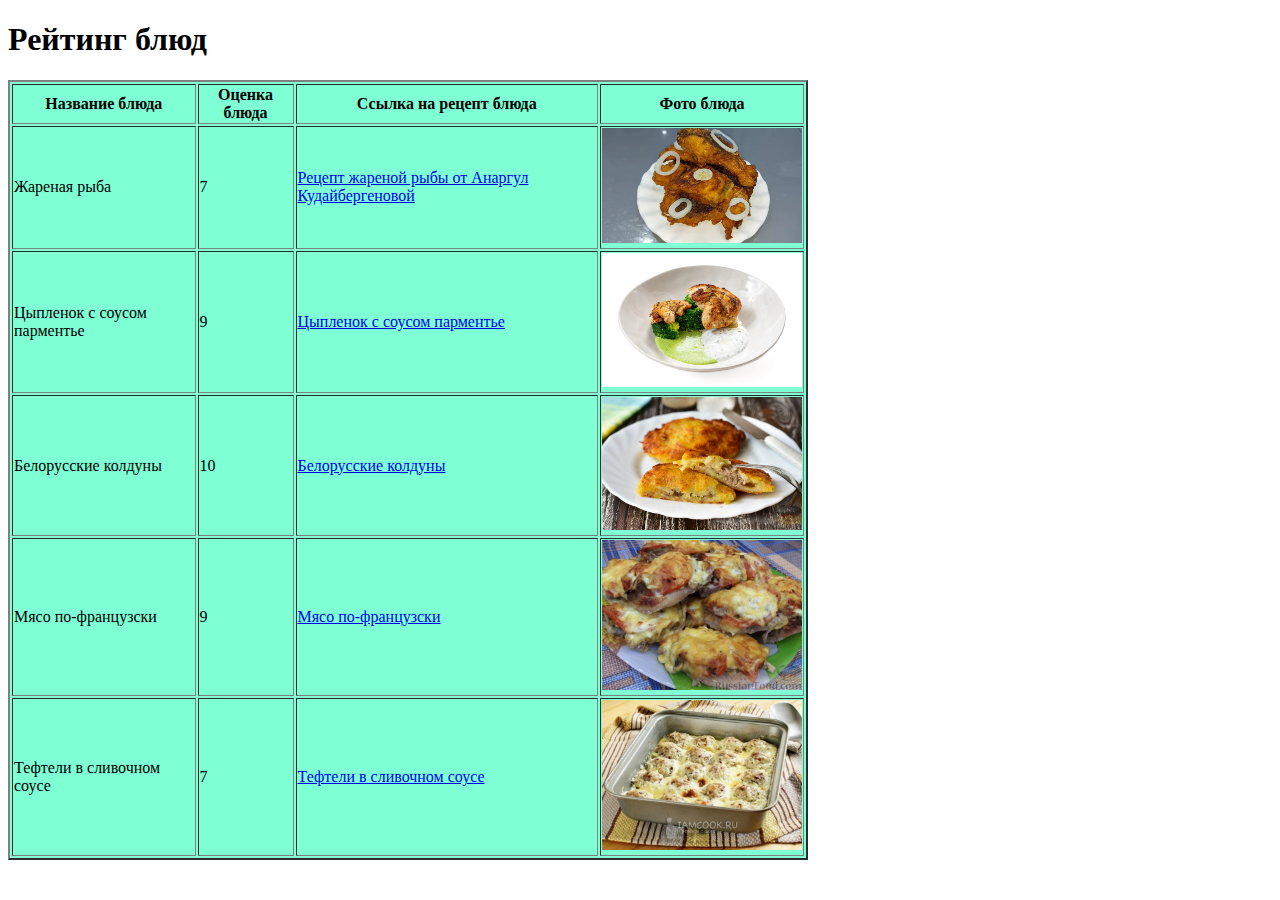
==== VD01.html @ 7ecbb5d5 "VD01" ====
<!DOCTYPE html>
<html lang="en">
<head>
    <meta charset="UTF-8">
    <meta name="viewport" content="width=device-width, initial-scale=1.0">
    <title>Рейтинг блюд </title>
    <style>
        .center {
            text-align: center;
        }
    </style>
</head>
<body>
    <div class="menu">
        <h1>Рейтинг блюд</h1>
    </div>

    <table style="background-color: Aquamarine;" align="centre" border="2px" height="200px" width="800px">

        <tr>
            <th>Название блюда</th>
            <th>Оценка блюда</th>
            <th>Ссылка на рецепт блюда</th>
            <th>Фото блюда</th>
        </tr>

        <tr>
            <td>Жареная рыба</td>
            <td>7</td>
            <td><a href="https://www.nur.kz/food/recipes/2110176-bystryj-recept-zharenoj-ryby-ot-anargul-kudajbergenovoj/" target="_blank">Рецепт жареной рыбы от Анаргул Кудайбергеновой</a></td>
            <td><img src="foto/жареная рыба.png" width="200" alt="Жареная рыба, рецепт от Анаргул Кудайбергеновой"></td>
        </tr>

        <tr>
            <td>Цыпленок с соусом парментье</td>
            <td>9</td>
            <td><a href="https://eda.ru/recepty/osnovnye-blyuda/cyplenok-s-sousom-parmente-176333" target="_blank">Цыпленок с соусом парментье</a></td>
            <td><img src="foto/Цыпленок с соусом парментье.png" width="200" alt="Цыпленок с соусом парментье"></td>
        </tr>

        <tr>
            <td>Белорусские колдуны</td>
            <td>10</td>
            <td><a href="https://www.russianfood.com/recipes/recipe.php?rid=151381" target="_blank">Белорусские колдуны</a></td>
            <td><img src="foto/колдуны.jpg" width="200" alt="Белорусские колдуны"></td>
        </tr>

        <tr>
            <td>Мясо по-французски</td>
            <td>9</td>
            <td><a href="https://www.russianfood.com/recipes/recipe.php?rid=129323" target="_blank">Мясо по-французски</a></td>
            <td><img src="foto/Мясо по-французски.jpg" width="200" alt="Мясо по-французски"></td>
        </tr>

        <tr>
            <td>Тефтели в сливочном соусе</td>
            <td>7</td>
            <td><a href="https://www.iamcook.ru/showrecipe/3118" target="_blank">Тефтели в сливочном соусе</a></td>
            <td><img src="foto/Тефтели в сливочном соусе.jpg" width="200" alt="Тефтели в сливочном соусе"></td>
        </tr>

    </table>
</body>
</html>
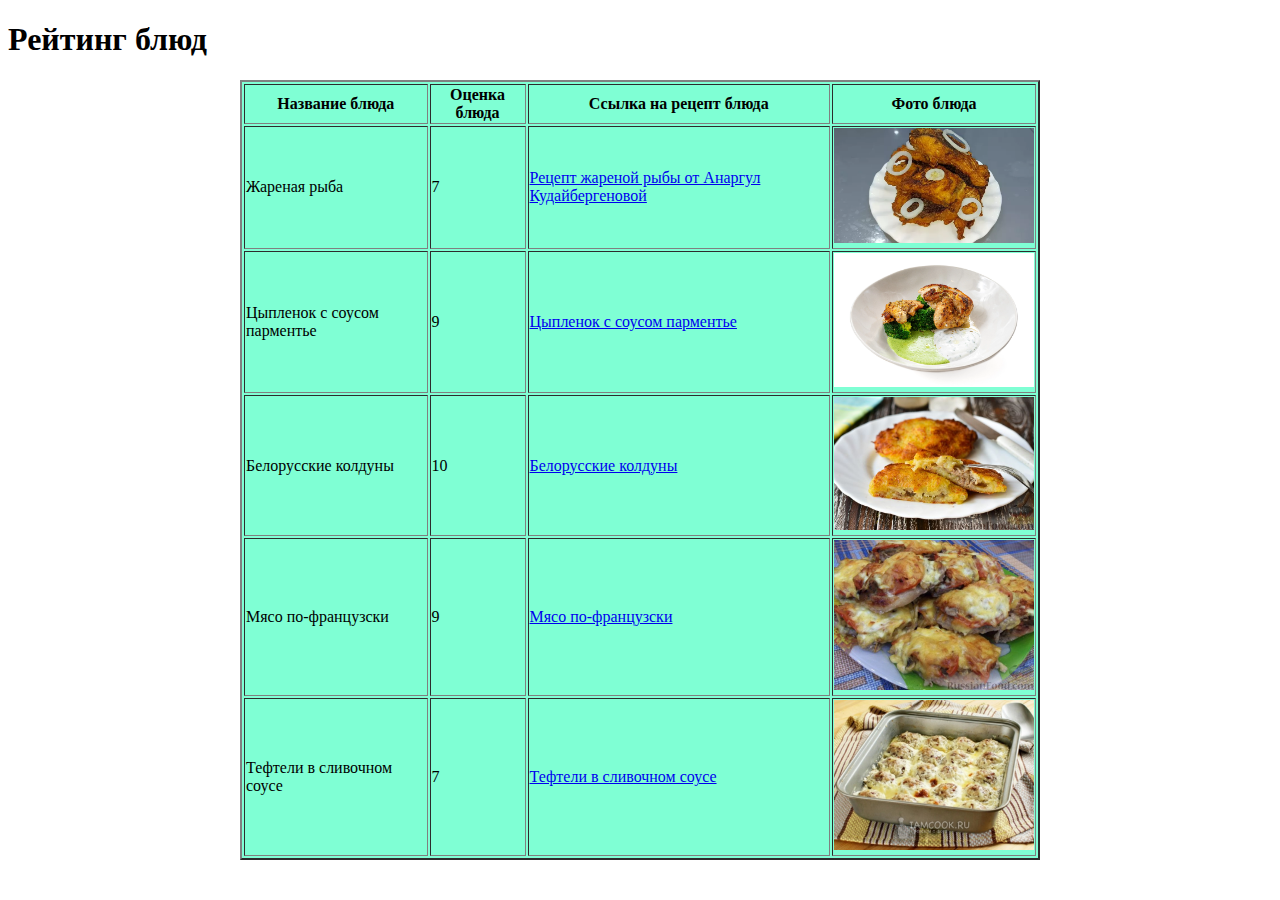
==== commit 550556ea: "VD02" ====
--- a/VD01.html
+++ b/VD01.html
@@ -16,7 +16,7 @@
         <h1>Рейтинг блюд</h1>
     </div>
 
-    <table style="background-color: Aquamarine;" align="centre" border="2px" height="200px" width="800px">
+    <table style="background-color: Aquamarine;" align="center" border="2px" height="200px" width="800px">
 
         <tr>
             <th>Название блюда</th>
